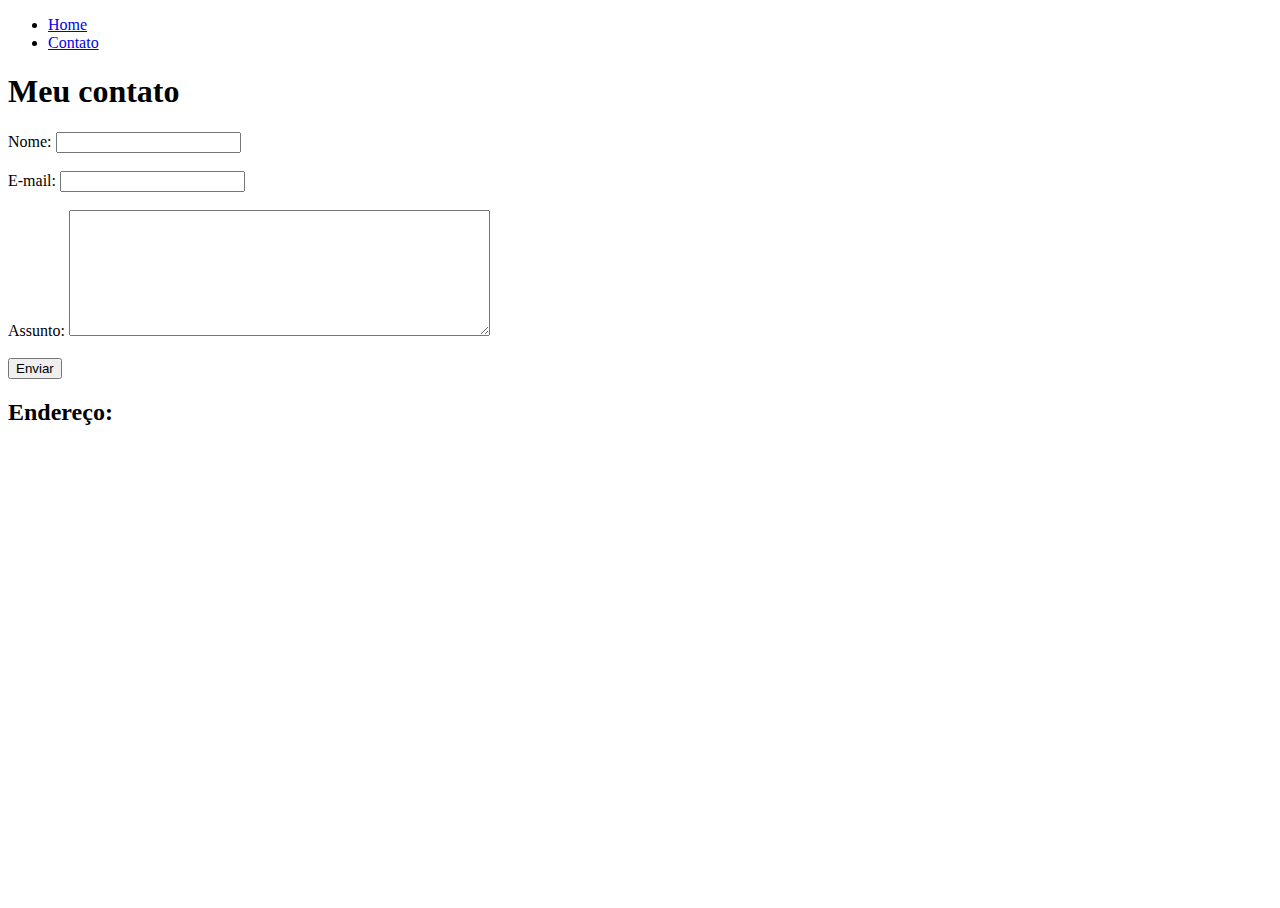
==== contato.html @ d2120e49 "Iniciando html" ====
<!DOCTYPE html>
<html lang="pt-br">
<head>
    <meta charset="UTF-8">
    <meta http-equiv="X-UA-Compatible" content="IE=edge">
    <meta name="viewport" content="width=device-width, initial-scale=1.0">
    <title>Contato</title>
</head>
<body>
    <ul>
        <li><a href="index.html">Home</a></li>
        <li><a href="contato.html">Contato</a></li>
      </ul>
    <h1>Meu contato</h1>

    <form >
        <label for="nome">Nome:</label>
        <input type="text" id="nome">
        <br>
        <br>
        <label for="email">E-mail:</label>
        <input type="text" id="email">
        <br>
        <br>
        <label for="assunto">Assunto:</label>
        <textarea name ="assunto" id="assunto" cols="50" rows="8"></textarea>
        <br>
        <br>
        <button>Enviar</button>
    </form>
    <h2>Endereço:</h2>
    <iframe src="https://www.google.com/maps/embed?pb=!1m18!1m12!1m3!1d3655.8923726431694!2d-46.47841994914906!3d-23.608192569133845!2m3!1f0!2f0!3f0!3m2!1i1024!2i768!4f13.1!3m3!1m2!1s0x94ce688037f8dd03%3A0x92fc4dee97d41d9!2sR.%20Emb.%20Ildefonso%20Falc%C3%A3o%20-%20Cidade%20S%C3%A3o%20Mateus%2C%20S%C3%A3o%20Paulo%20-%20SP%2C%2003964-020!5e0!3m2!1spt-BR!2sbr!4v1634747396463!5m2!1spt-BR!2sbr" width="600" height="450" style="border:0;" allowfullscreen="" loading="lazy"></iframe>
</body>
</html>
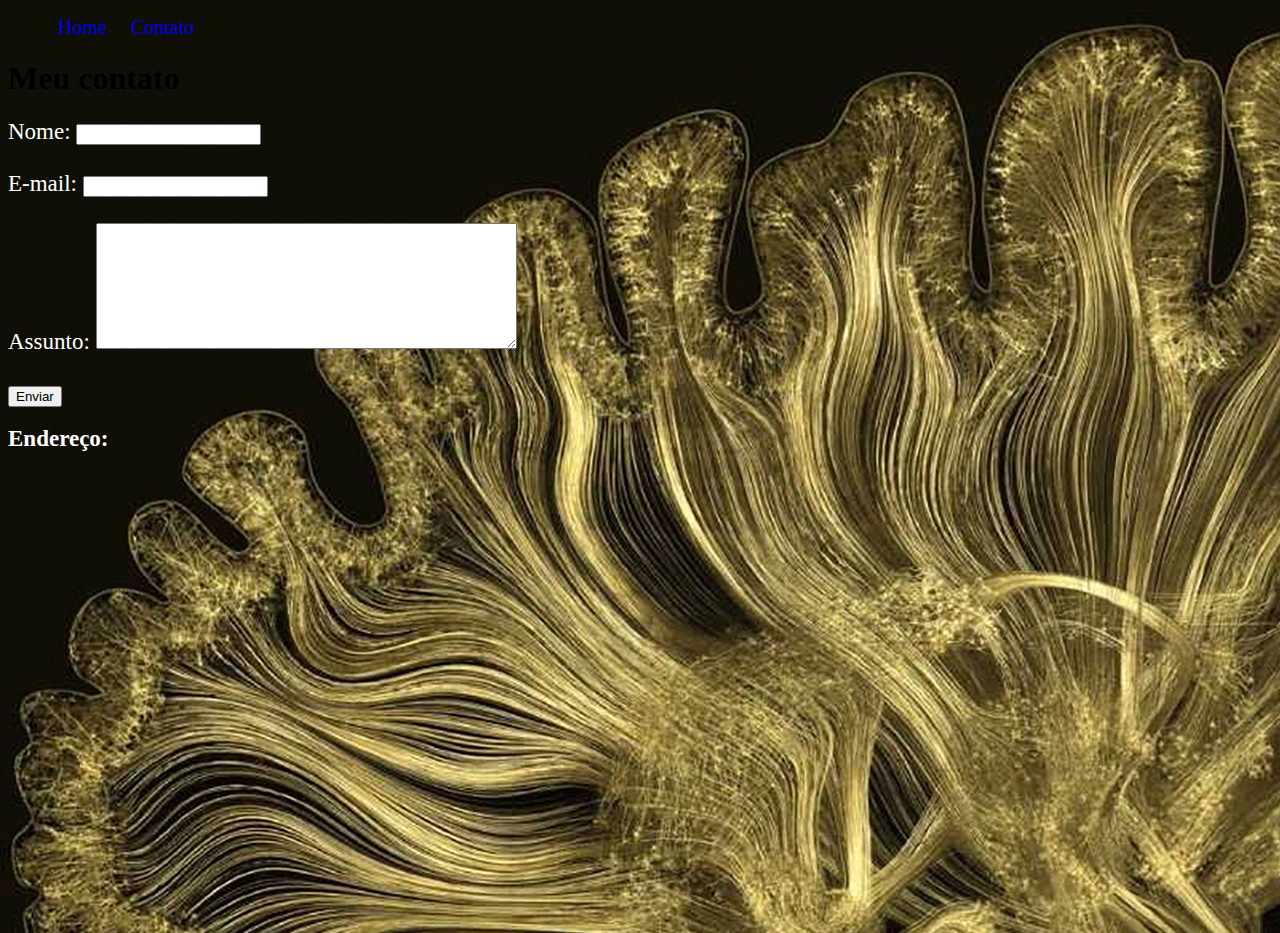
==== commit 66296f3f: "Iniciando css" ====
--- a/contato.html
+++ b/contato.html
@@ -5,15 +5,16 @@
     <meta http-equiv="X-UA-Compatible" content="IE=edge">
     <meta name="viewport" content="width=device-width, initial-scale=1.0">
     <title>Contato</title>
+    <link rel="stylesheet" href="assets/css/style.css">
 </head>
-<body>
-    <ul>
-        <li><a href="index.html">Home</a></li>
-        <li><a href="contato.html">Contato</a></li>
+<body class ="body">
+    <ul class ="menu">
+        <li><a class = "menu" href="index.html">Home</a></li>
+        <li><a class = "menu" href="contato.html">Contato</a></li>
       </ul>
     <h1>Meu contato</h1>
 
-    <form >
+    <form class="fonte" >
         <label for="nome">Nome:</label>
         <input type="text" id="nome">
         <br>
@@ -28,7 +29,7 @@
         <br>
         <button>Enviar</button>
     </form>
-    <h2>Endereço:</h2>
+    <h2 class="fonte">Endereço:</h2>
     <iframe src="https://www.google.com/maps/embed?pb=!1m18!1m12!1m3!1d3655.8923726431694!2d-46.47841994914906!3d-23.608192569133845!2m3!1f0!2f0!3f0!3m2!1i1024!2i768!4f13.1!3m3!1m2!1s0x94ce688037f8dd03%3A0x92fc4dee97d41d9!2sR.%20Emb.%20Ildefonso%20Falc%C3%A3o%20-%20Cidade%20S%C3%A3o%20Mateus%2C%20S%C3%A3o%20Paulo%20-%20SP%2C%2003964-020!5e0!3m2!1spt-BR!2sbr!4v1634747396463!5m2!1spt-BR!2sbr" width="600" height="450" style="border:0;" allowfullscreen="" loading="lazy"></iframe>
 </body>
 </html>--- a/assets/css/style.css
+++ b/assets/css/style.css
@@ -0,0 +1,78 @@
+body {
+    background-image: url(../img/original.jpg); 
+    lex-flow: row ;
+
+
+}
+
+.titulo {
+    background-color: #000000;
+    color: #ffffff;
+ 
+    text-align: center;
+    font-size: 40px;
+    font-family:cursive;
+    
+}
+ 
+.subtitulo {
+    background-color: r#000000;
+    color: #ffffff;
+    background-color: rgb(95, 71, 71);
+    text-align: center;
+    font-size: 30px;
+    font-family:cursive;
+    padding: 20px 5px;
+    margin: 0px 650px; 
+    width: 600px;
+    
+
+}
+.container{
+    display:flex;
+    flex-flow: row ;
+    justify-content: center;
+    align-items: center;
+}
+p {
+    font-family: verdana;
+    color: #ffffff;
+    font-size: 23px;
+    text-align: center;
+    background-color: rgb(95, 71, 71);
+    padding: 20px 5px;
+     
+}
+
+.menu li{
+    display: inline;
+    font-size: 20px;
+    padding: 10px;
+    
+}  
+.menu li a {
+        
+    text-decoration: none;    
+}
+
+.menu li a:hover{
+    color: yellow;
+}
+
+.image1 {
+    width: 800px;
+    height: 800px;
+    padding: 20px;
+}
+
+.br {
+    border-radius: 50%;
+}
+/*contato*/
+
+.fonte{
+    font-family: verdana;
+    color: #ffffff;
+    font-size: 23px;
+
+}